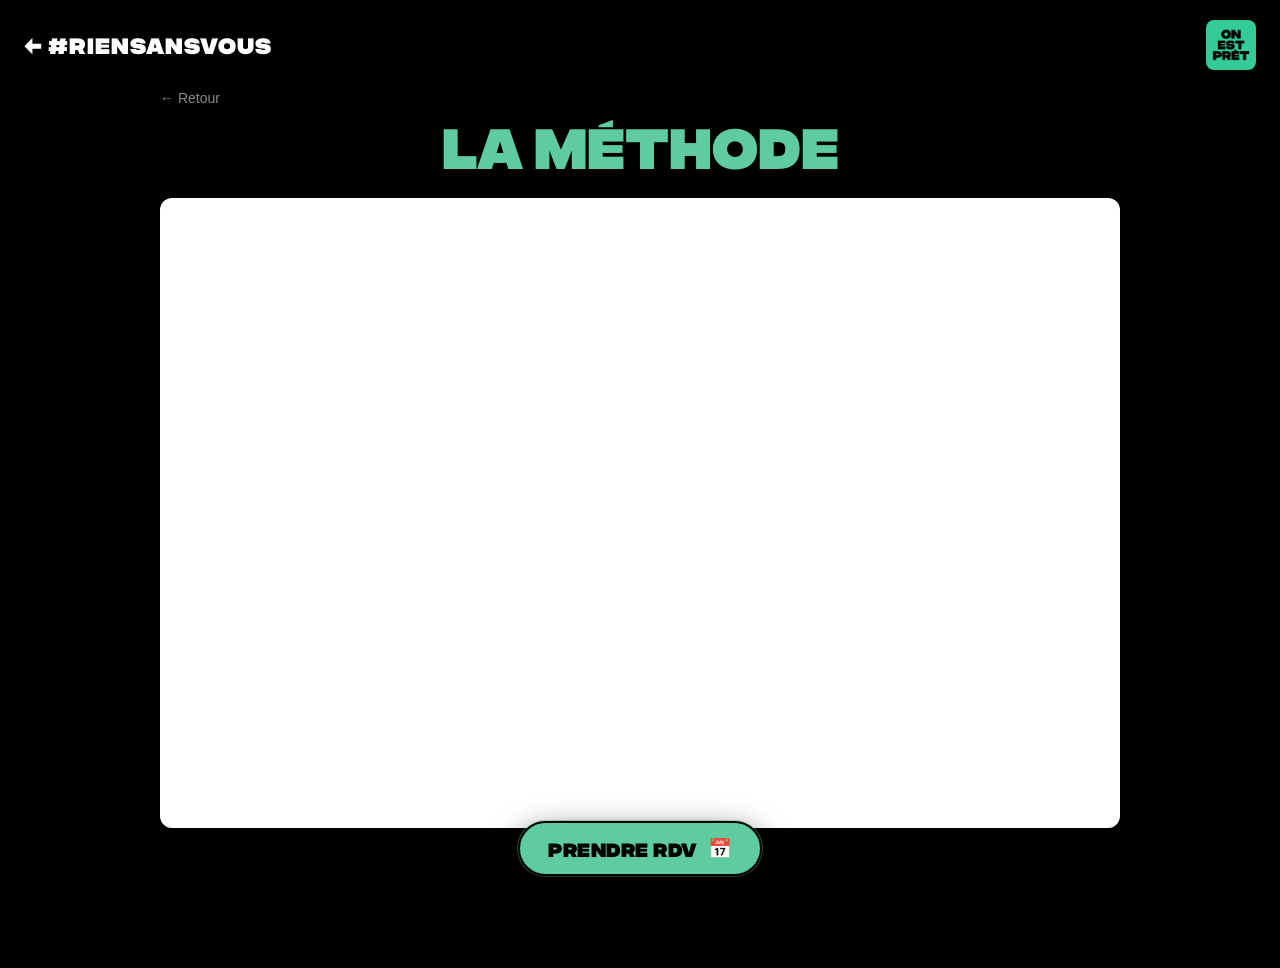
==== methode.html @ 9446ed07 "Rework landing into single-viewport pitch + Notion sub-pages Drops the password gate and the AMPLIFI" ====
<!DOCTYPE html>
<html lang="fr">
<head>
    <meta charset="UTF-8">
    <meta name="viewport" content="width=device-width, initial-scale=1.0">
    <title>La méthode — Rien Sans Vous</title>
    <meta name="robots" content="noindex, nofollow">
    <link rel="preload" href="/fonts/Folsom-Black.otf" as="font" type="font/otf" crossorigin>
    <link rel="icon" href="/assets/LogoOEP.png" type="image/png">
    <link rel="apple-touch-icon" href="/assets/LogoOEP.png">
    <link rel="stylesheet" href="/style.css">
    <style>
        .embed-page {
            display: flex;
            flex-direction: column;
            min-height: calc(100dvh - 90px);
            padding: 0 20px 140px;
            max-width: 1000px;
            margin: 0 auto;
            width: 100%;
        }

        .embed-back {
            font-family: Arial, sans-serif;
            font-size: 14px;
            color: #888;
            text-decoration: none;
            margin-bottom: 12px;
            display: inline-block;
        }

        .embed-back:hover {
            color: #5ECBA1;
        }

        .embed-title {
            font-family: 'Folsom', Impact, sans-serif;
            font-size: clamp(32px, 6vw, 56px);
            color: #5ECBA1;
            text-align: center;
            margin-bottom: 24px;
            line-height: 1;
        }

        .embed-frame {
            flex: 1;
            min-height: 70vh;
            width: 100%;
            border: 0;
            border-radius: 12px;
            background: #fff;
        }
    </style>
</head>
<body>

    <nav class="navbar">
        <div class="navbar-left">
            <a class="navbar-brand" href="/">← #RIENSANSVOUS</a>
        </div>
        <div></div>
        <img src="/assets/LogoOEP.png" alt="On Est Prêt" class="navbar-logo">
    </nav>

    <!-- Content -->
    <main class="embed-page">
        <a class="embed-back" href="/">← Retour</a>
        <h1 class="embed-title">LA MÉTHODE</h1>
        <iframe class="embed-frame"
                src="https://onestpret.notion.site/ebd/35e86e57ca1b80e3a8f2d61766248860"
                allowfullscreen
                loading="lazy"></iframe>
    </main>

    <!-- Floating Calendly CTA -->
    <a class="floating-cta" href="https://calendly.com/julien-onestpret/30min" target="_blank" rel="noopener">
        PRENDRE RDV<span class="emoji">📅</span>
    </a>

</body>
</html>
---- style.css ----
@font-face {
    font-family: 'Folsom';
    src: url('/fonts/Folsom-Black.otf') format('opentype');
    font-weight: 400;
    font-style: normal;
    font-display: swap;
}

* {
    margin: 0;
    padding: 0;
    box-sizing: border-box;
}

html, body {
    background: #000;
    color: #fff;
}

body {
    font-family: 'Folsom', Impact, sans-serif;
    min-height: 100dvh;
}

a {
    color: inherit;
}

/* ── Navbar ── */
.navbar {
    display: grid;
    grid-template-columns: 1fr auto 1fr;
    align-items: center;
    padding: 20px 24px;
    position: relative;
    z-index: 200;
}

.navbar-brand {
    font-family: 'Folsom', Impact, sans-serif;
    font-size: clamp(14px, 3.2vw, 22px);
    font-weight: 400;
    letter-spacing: 1px;
    color: #fff;
    text-decoration: none;
    cursor: pointer;
}

.navbar-brand:hover {
    color: #5ECBA1;
}

.navbar-logo {
    width: 50px;
    height: 50px;
    border-radius: 8px;
    display: block;
    justify-self: end;
}

/* ── Floating Calendly CTA ── */
.floating-cta {
    position: fixed;
    bottom: 24px;
    left: 50%;
    transform: translateX(-50%);
    z-index: 500;
    display: inline-flex;
    align-items: center;
    gap: 10px;
    background: #5ECBA1;
    color: #000;
    font-family: 'Folsom', Impact, sans-serif;
    font-size: clamp(15px, 2.4vw, 19px);
    letter-spacing: 0.5px;
    padding: 14px 28px;
    border-radius: 50px;
    text-decoration: none;
    border: 2px solid #000;
    box-shadow: 0 12px 32px rgba(0, 0, 0, 0.7),
                0 0 0 1px rgba(94, 203, 161, 0.5);
    transition: transform 0.2s ease, background 0.2s ease, box-shadow 0.2s ease;
    white-space: nowrap;
}

.floating-cta:hover {
    background: #4ab896;
    transform: translateX(-50%) translateY(-3px);
    box-shadow: 0 16px 36px rgba(0, 0, 0, 0.8),
                0 0 0 1px rgba(94, 203, 161, 0.8);
}

.floating-cta .emoji {
    font-style: normal;
}
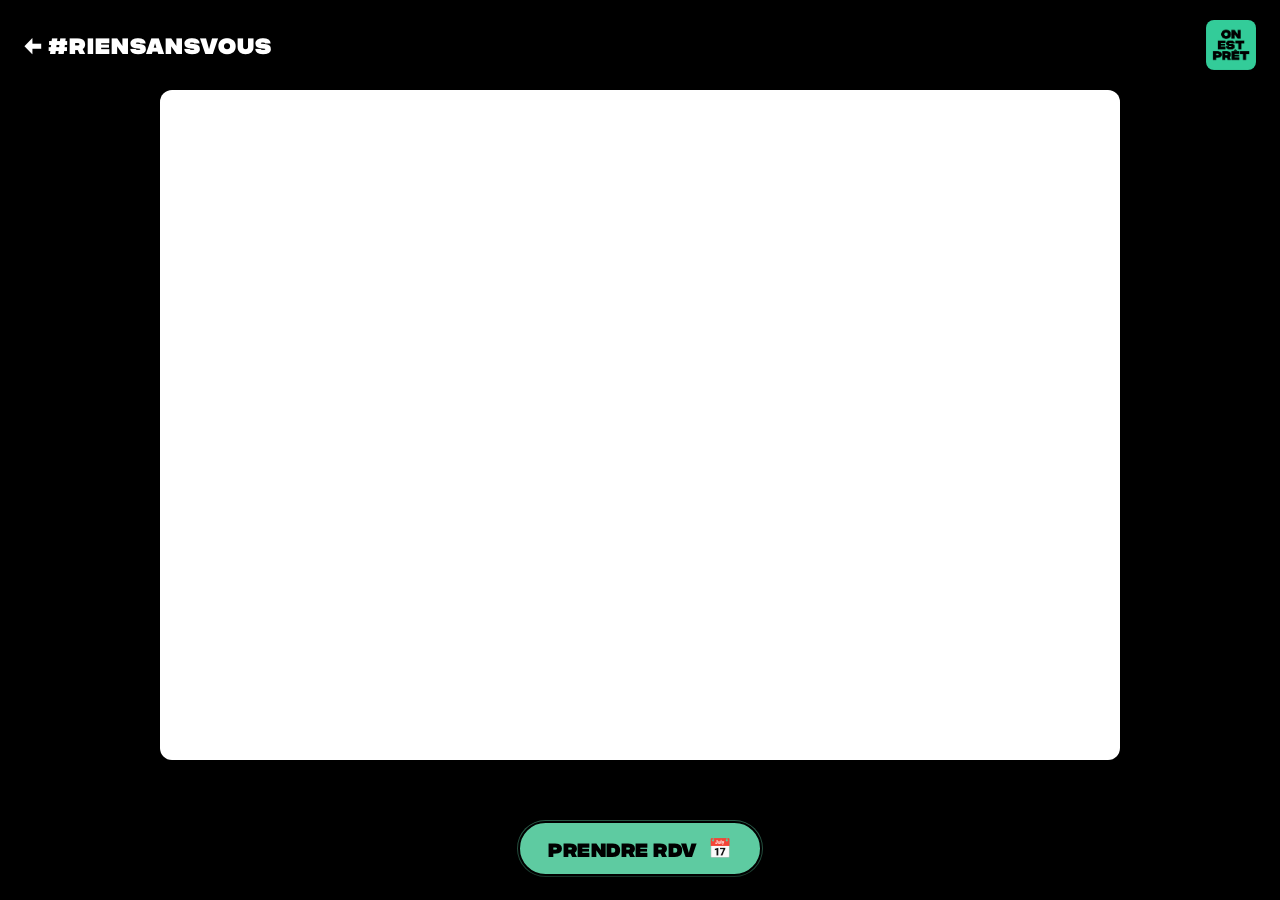
==== commit 0dca6175: "Strip title and back link from methode/structure sub-pages Co-Authored-By: Claude Opus 4.7 (1M conte" ====
--- a/methode.html
+++ b/methode.html
@@ -18,28 +18,6 @@
             max-width: 1000px;
             margin: 0 auto;
             width: 100%;
-        }
-
-        .embed-back {
-            font-family: Arial, sans-serif;
-            font-size: 14px;
-            color: #888;
-            text-decoration: none;
-            margin-bottom: 12px;
-            display: inline-block;
-        }
-
-        .embed-back:hover {
-            color: #5ECBA1;
-        }
-
-        .embed-title {
-            font-family: 'Folsom', Impact, sans-serif;
-            font-size: clamp(32px, 6vw, 56px);
-            color: #5ECBA1;
-            text-align: center;
-            margin-bottom: 24px;
-            line-height: 1;
         }
 
         .embed-frame {
@@ -64,8 +42,6 @@
 
     <!-- Content -->
     <main class="embed-page">
-        <a class="embed-back" href="/">← Retour</a>
-        <h1 class="embed-title">LA MÉTHODE</h1>
         <iframe class="embed-frame"
                 src="https://onestpret.notion.site/ebd/35e86e57ca1b80e3a8f2d61766248860"
                 allowfullscreen
